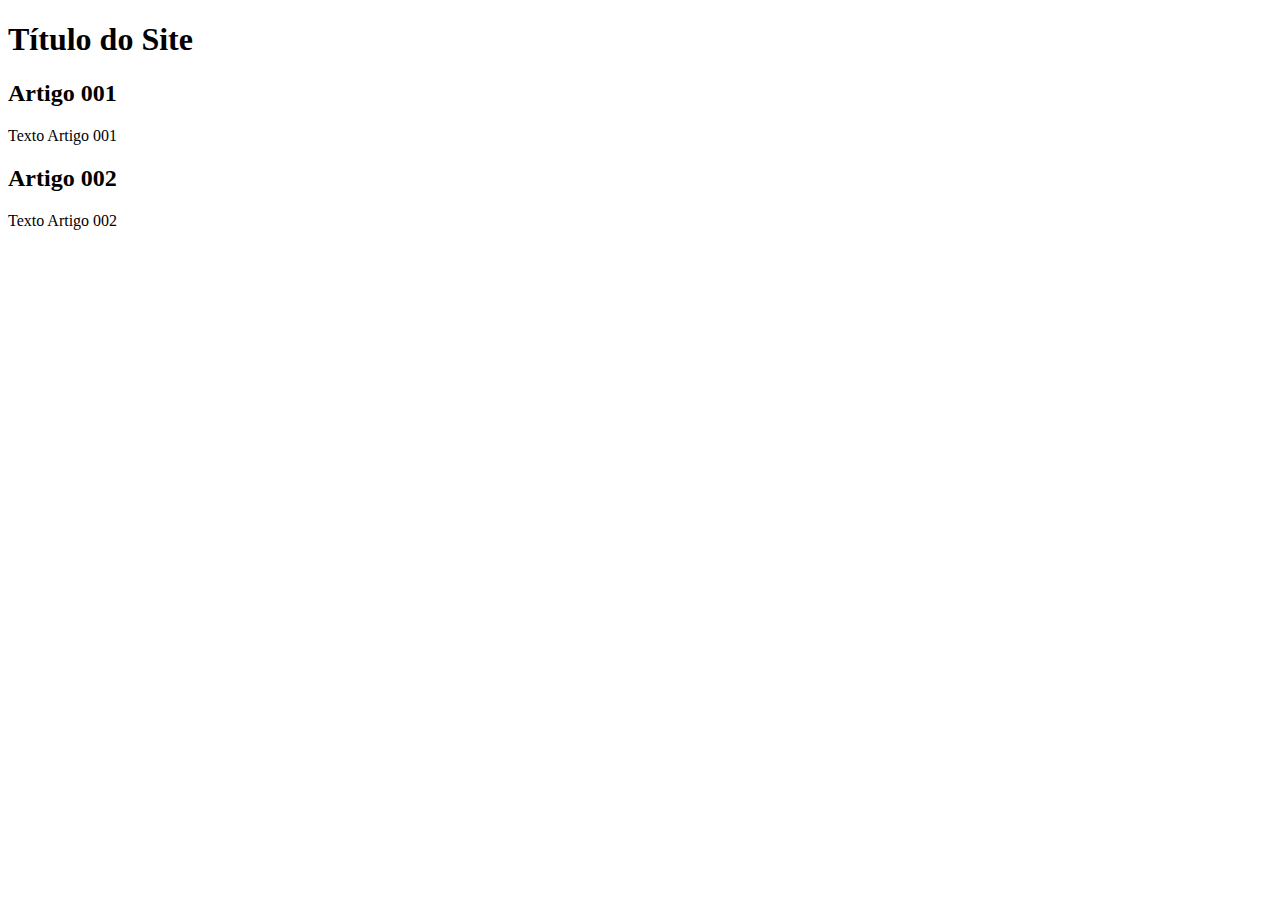
==== index.html @ ae5ead04 "Create index.html" ====
<!DOCTYPE html>
<html lang="pt-BR">
<head>
    <meta charset="UTF-8">
    <meta http-equiv="X-UA-Compatible" content="IE=edge">
    <meta name="viewport" content="width=device-width, initial-scale=1.0">
    <title>Título do Site</title>
</head>
<body>
    <main>
        <header>
            <h1>Título do Site</h1>
        </header>
        <article>
            <h2>Artigo 001</h2>
            <p>Texto Artigo 001</p>
        </article>
        <article>
            <h2>Artigo 002</h2>
            <p>Texto Artigo 002</p>
        </article>

    </main>
    
</body>
</html>
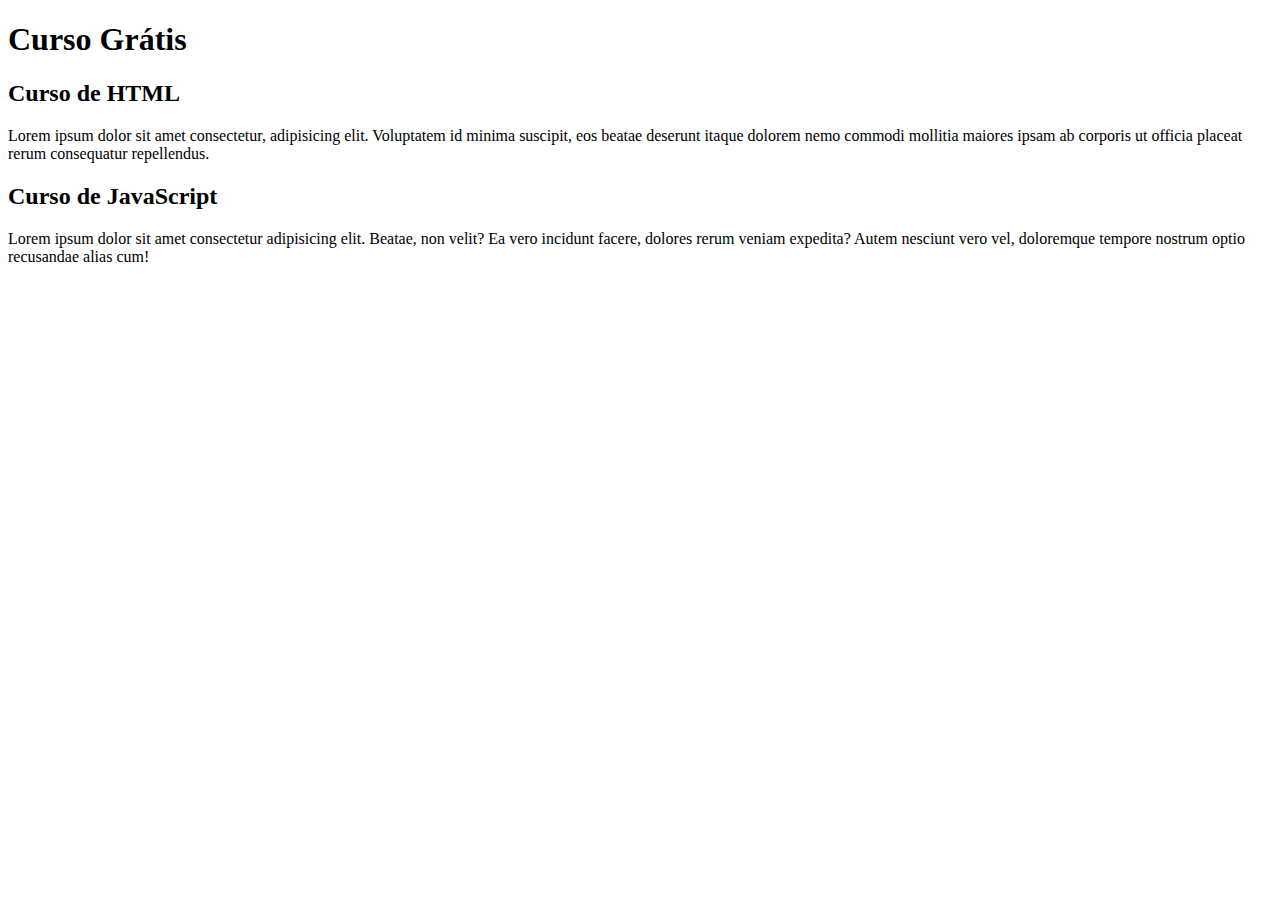
==== commit e8ba181e: "Iniciei o conteúdo" ====
--- a/index.html
+++ b/index.html
@@ -9,15 +9,17 @@
 <body>
     <main>
         <header>
-            <h1>Título do Site</h1>
+            <h1>Curso Grátis</h1>
         </header>
         <article>
-            <h2>Artigo 001</h2>
-            <p>Texto Artigo 001</p>
+            <h2>Curso de HTML</h2>
+            <p>Lorem ipsum dolor sit amet consectetur, adipisicing elit. Voluptatem id minima suscipit, eos beatae deserunt itaque dolorem nemo commodi mollitia maiores ipsam ab corporis ut officia placeat rerum consequatur repellendus.</p>
         </article>
         <article>
-            <h2>Artigo 002</h2>
-            <p>Texto Artigo 002</p>
+            <h2>Curso de JavaScript</h2>
+            <p>Lorem ipsum dolor sit amet consectetur adipisicing elit. Beatae, non velit? Ea vero incidunt facere, dolores rerum veniam expedita? Autem nesciunt vero vel, doloremque tempore nostrum optio recusandae alias cum!
+    
+            </p>
         </article>
 
     </main>
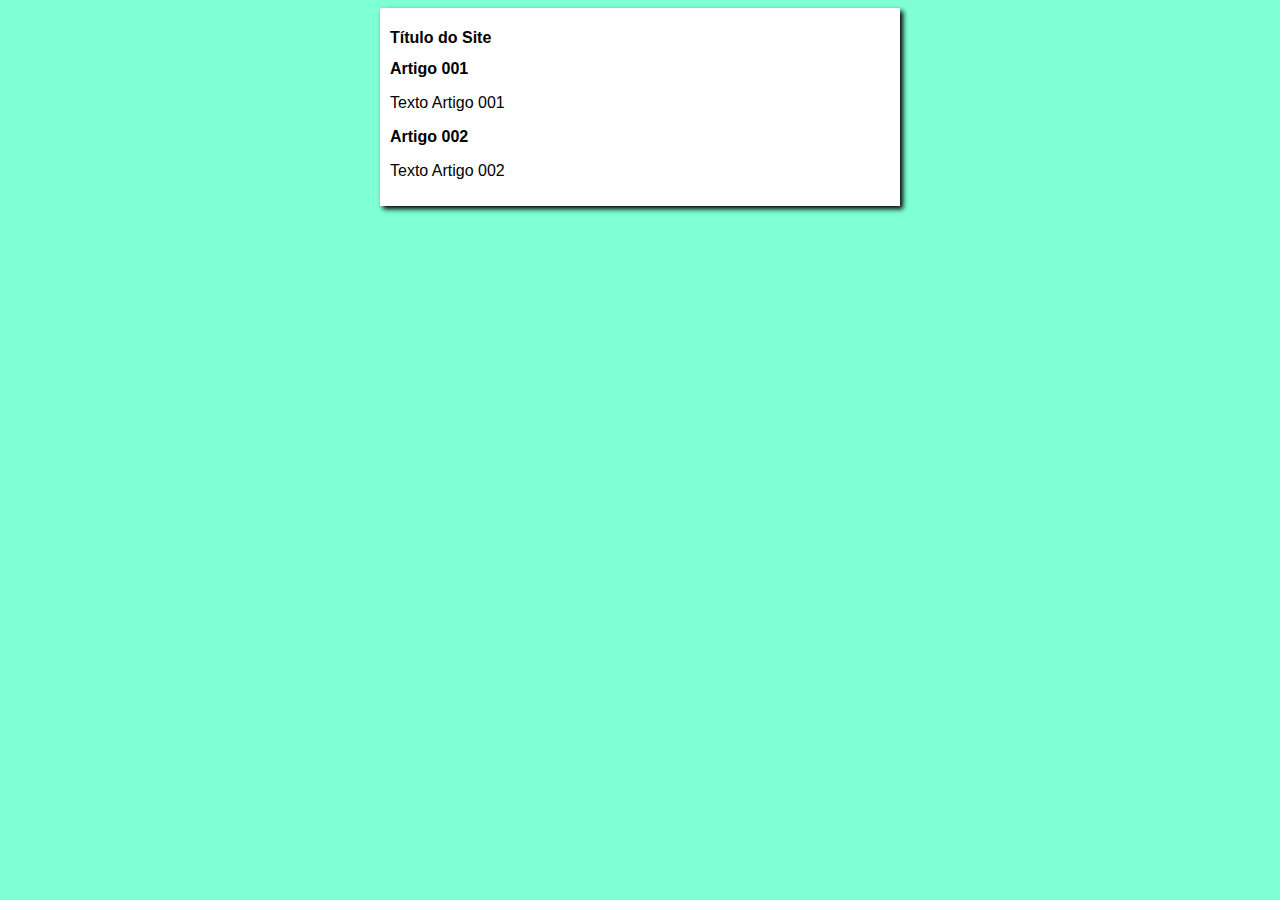
==== commit fe2698c9: "iniciei o design" ====
--- a/index.html
+++ b/index.html
@@ -5,21 +5,20 @@
     <meta http-equiv="X-UA-Compatible" content="IE=edge">
     <meta name="viewport" content="width=device-width, initial-scale=1.0">
     <title>Título do Site</title>
+    <link rel="stylesheet" href="estilos/style.css">
 </head>
 <body>
     <main>
         <header>
-            <h1>Curso Grátis</h1>
+            <h1>Título do Site</h1>
         </header>
         <article>
-            <h2>Curso de HTML</h2>
-            <p>Lorem ipsum dolor sit amet consectetur, adipisicing elit. Voluptatem id minima suscipit, eos beatae deserunt itaque dolorem nemo commodi mollitia maiores ipsam ab corporis ut officia placeat rerum consequatur repellendus.</p>
+            <h2>Artigo 001</h2>
+            <p>Texto Artigo 001</p>
         </article>
         <article>
-            <h2>Curso de JavaScript</h2>
-            <p>Lorem ipsum dolor sit amet consectetur adipisicing elit. Beatae, non velit? Ea vero incidunt facere, dolores rerum veniam expedita? Autem nesciunt vero vel, doloremque tempore nostrum optio recusandae alias cum!
-    
-            </p>
+            <h2>Artigo 002</h2>
+            <p>Texto Artigo 002</p>
         </article>
 
     </main>
--- a/estilos/style.css
+++ b/estilos/style.css
@@ -0,0 +1,15 @@
+*{
+    font-family: Arial, Helvetica, sans-serif;
+    font-size: 16px;
+}
+body {
+    background-color:aquamarine;
+    
+}
+main {
+    background-color:white;
+    width: 500px;
+    margin: auto;
+    padding: 10px;
+    box-shadow: 3px 3px 5px black;
+}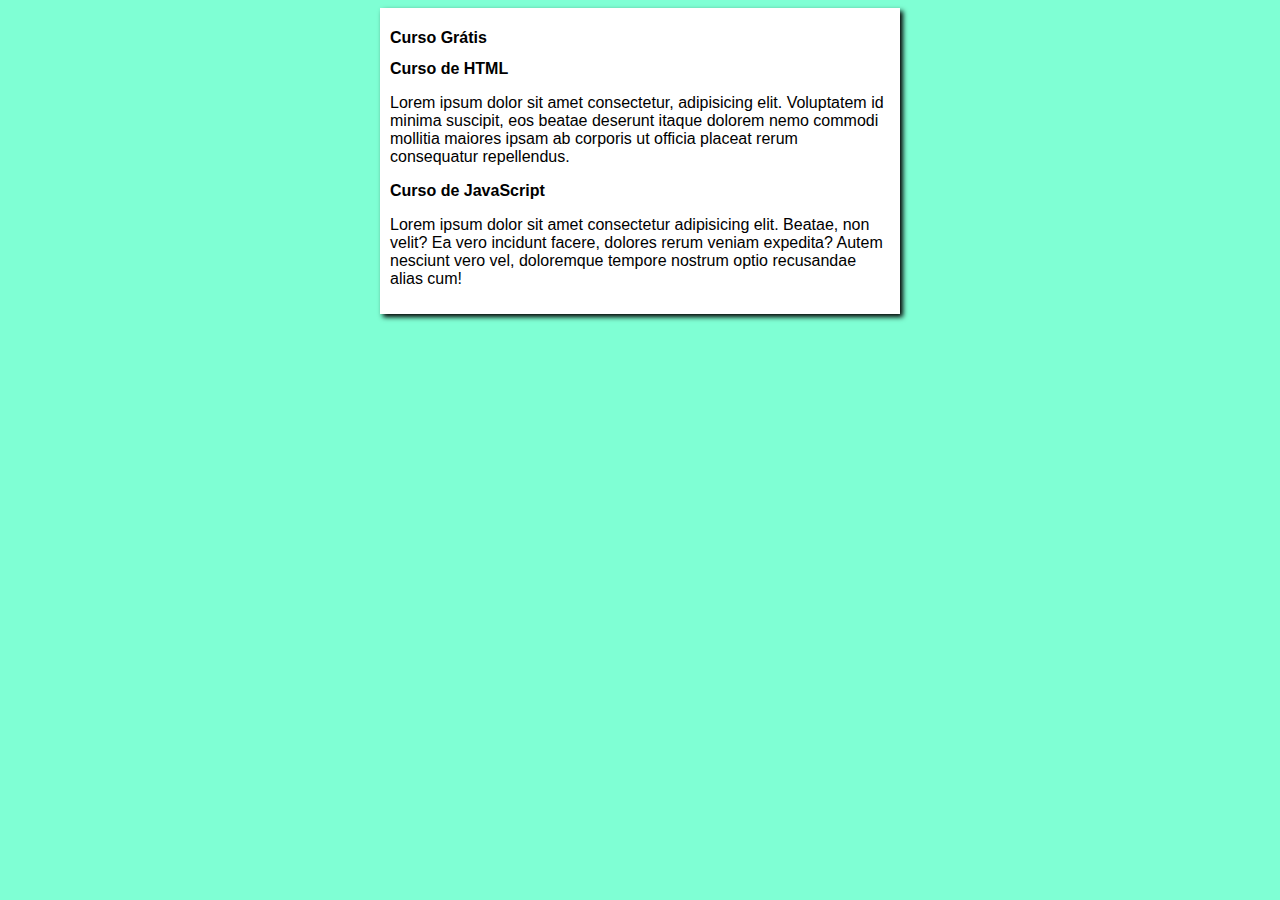
==== commit 54b7ee28: "Merge branch 'design' into main" ====
--- a/index.html
+++ b/index.html
@@ -10,15 +10,17 @@
 <body>
     <main>
         <header>
-            <h1>Título do Site</h1>
+            <h1>Curso Grátis</h1>
         </header>
         <article>
-            <h2>Artigo 001</h2>
-            <p>Texto Artigo 001</p>
+            <h2>Curso de HTML</h2>
+            <p>Lorem ipsum dolor sit amet consectetur, adipisicing elit. Voluptatem id minima suscipit, eos beatae deserunt itaque dolorem nemo commodi mollitia maiores ipsam ab corporis ut officia placeat rerum consequatur repellendus.</p>
         </article>
         <article>
-            <h2>Artigo 002</h2>
-            <p>Texto Artigo 002</p>
+            <h2>Curso de JavaScript</h2>
+            <p>Lorem ipsum dolor sit amet consectetur adipisicing elit. Beatae, non velit? Ea vero incidunt facere, dolores rerum veniam expedita? Autem nesciunt vero vel, doloremque tempore nostrum optio recusandae alias cum!
+    
+            </p>
         </article>
 
     </main>
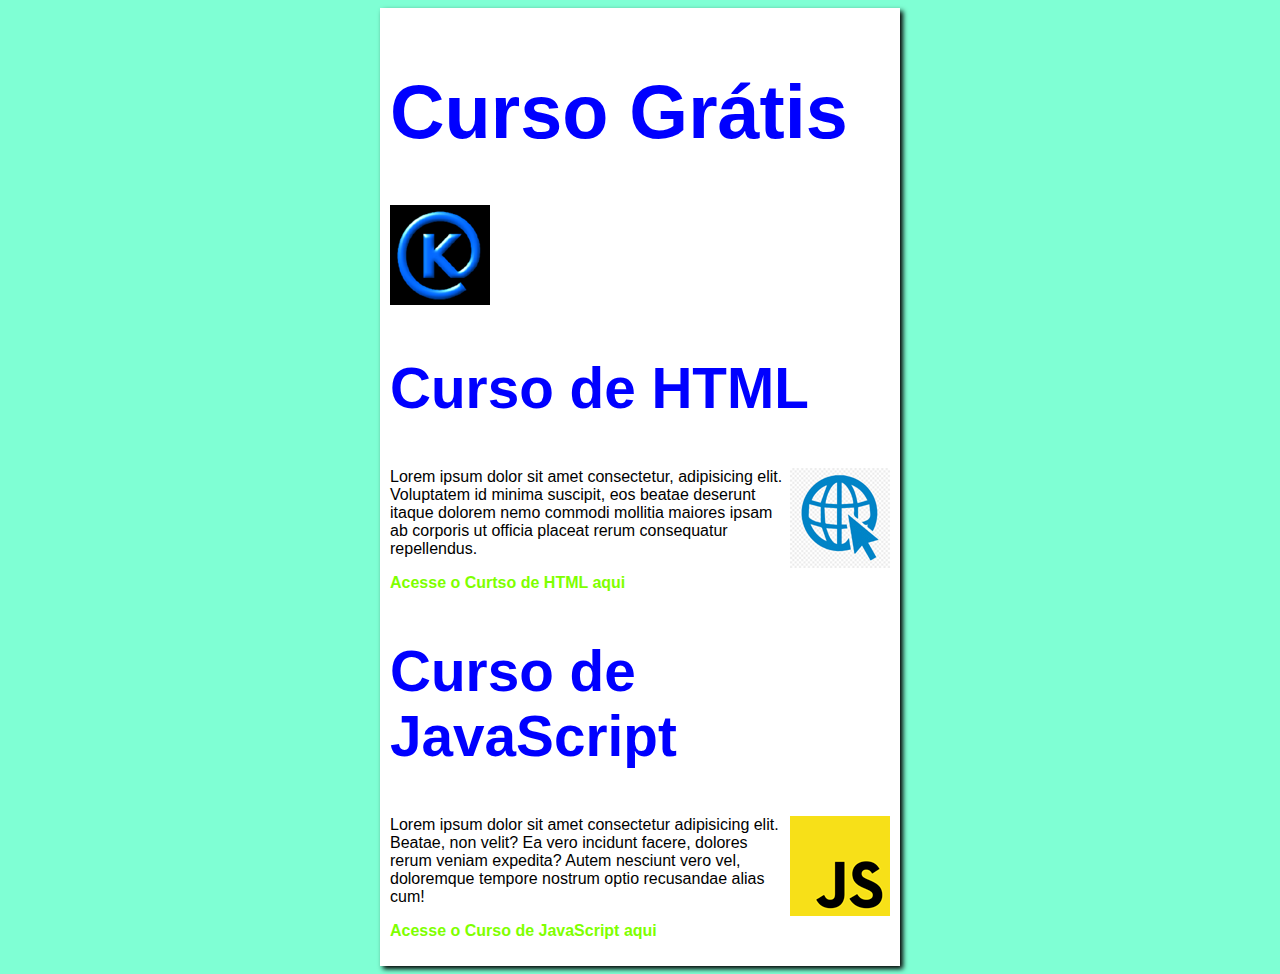
==== commit 3c39f6f6: "Site Pronto" ====
--- a/index.html
+++ b/index.html
@@ -11,16 +11,23 @@
     <main>
         <header>
             <h1>Curso Grátis</h1>
+            <img src="imagens/logo.png" alt="Kuriozzu.com">
         </header>
         <article>
             <h2>Curso de HTML</h2>
+            <img class="lado" src="imagens/site.jpg" alt="Curso HTML">
             <p>Lorem ipsum dolor sit amet consectetur, adipisicing elit. Voluptatem id minima suscipit, eos beatae deserunt itaque dolorem nemo commodi mollitia maiores ipsam ab corporis ut officia placeat rerum consequatur repellendus.</p>
+            <p><a href="curso_html.html">Acesse o Curtso de HTML aqui</a></p>
+            
         </article>
         <article>
             <h2>Curso de JavaScript</h2>
+            <img class="lado" src="imagens/js.png" alt="Curso JavaScript">
             <p>Lorem ipsum dolor sit amet consectetur adipisicing elit. Beatae, non velit? Ea vero incidunt facere, dolores rerum veniam expedita? Autem nesciunt vero vel, doloremque tempore nostrum optio recusandae alias cum!
     
             </p>
+            <p><a href="curso_javascript.html">Acesse o Curso de JavaScript aqui</a></p>
+            
         </article>
 
     </main>
--- a/estilos/style.css
+++ b/estilos/style.css
@@ -12,4 +12,27 @@
     margin: auto;
     padding: 10px;
     box-shadow: 3px 3px 5px black;
+}
+
+h1 {
+    font-size: 2cm;
+    color: blue;
+}
+
+h2 {
+    font-size: 1.5cm;
+    color: blue;
+}
+img.lado {
+    float: right;
+}
+
+a {
+    text-decoration: none;
+    font-weight: bold;
+    color:chartreuse
+}
+a:hover {
+    text-decoration: none;
+    color:crimson;
 }